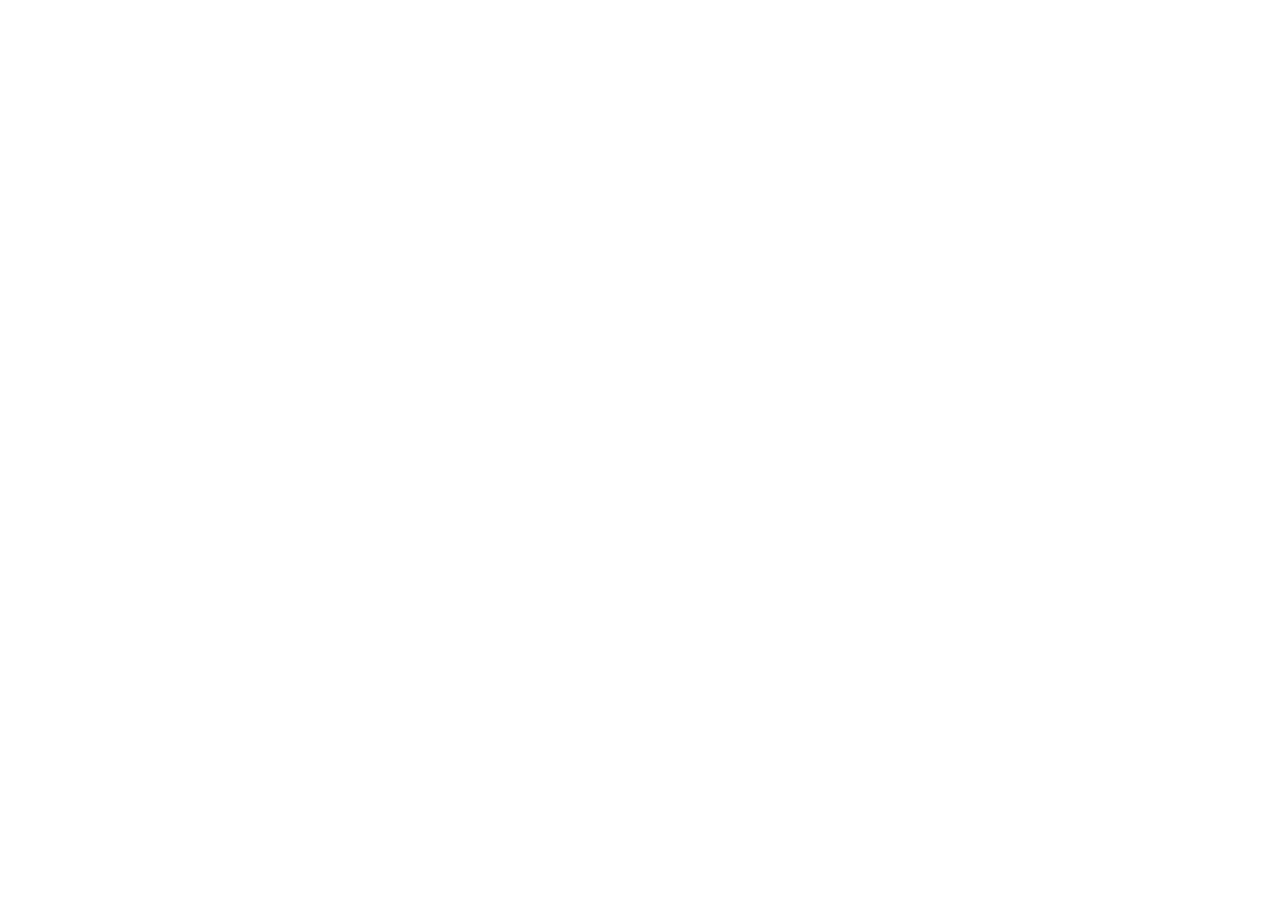
==== PrimeiraMacha/cadastro.html @ 32d41052 "Meus Projetos em csharp" ====
<!DOCTYPE html>
<html lang="pt-br">
    <head>
        <title></title>
        <meta charset="UTF-8">
        <meta name="viewport" content="width=device-width, initial-scale=1">
        <link href="css/style.css" rel="stylesheet">
    </head>
    <body>
    
    </body>
</html>
---- PrimeiraMacha/css/style.css ----
*{
    margin: 0;
    padding: 0;
    box-sizing: border-box;
}

body{
    margin:0;
    margin-left: auto;
    margin-right: auto;
    padding: 0;
    width: 100%;
    /* height: 90vh; */
    display: flex;
    flex-direction:column;
    align-items:center;
    background-image:url("/css/img/portal.png");
    background-size:cover;
    background-position:center 60%;
    background-repeat: no-repeat;
    background-attachment:fixed;
}



 
.text .header{
    display: flex;
    flex-direction: column;
    align-items:flex;
}

header h1, h3{
    margin:10px 0;
    text-align:center;
}

.texto ,img{
    display: flex;
    flex-direction: column;
    text-align: center;
    justify-content: center;
    align-items: center;
    margin-top:4%;
    text-align: center;
}
header h1,h3{
    display: flex;
}
img{
    padding: 0 10px ;
}

.texto h1{
    font-size:2.12rem;
    margin-bottom: -5px;
    color:darkblue;
}

.texto h3{
    font-size:1.4rem;
    color:rgba(12, 73, 216, 1);
}

.cabeca {
    display: flex;             /* Ativa o flexbox */
    justify-content: center;   /* Centraliza horizontalmente */
    align-items: center;       /* Centraliza verticalmente */
    gap: 1px;                 /* Cria um espaço entre a logo e o texto */
    text-align: center;        /* Garante que o H1 e o H3 fiquem centralizados entre si */
 
 margin-left: -50%   /* Dá um respiro interno */
}

.texto h1, .texto h3 {
    margin: 0;                 /* Remove margens padrão que podem desalinhado o centro */
}
.logo{
    width:350px;
    height:300px;
}
main{
    margin: 0;
    padding: 0;
    width: 100vh;
    height: 100%;
}
.login{
    display: inline-block;
    position:static;
        margin-left: auto;
        width: 100%;
        height: 100%;
padding: 10px 20px;
    border-radius: 20px;
    font-weight: bold;
    text-decoration: none;
    transition: all 0.03 ease;
 
 
} 

 .log{
    display: flex;
    justify-content: center;
    border-radius:24px;
    padding: 15px 20px ;
    width: 120px ;
    margin-left: auto;
    flex-direction:row-reverse;
        margin-top: 15%;
}

 /* main .navbarNav{ 
    text-align: center;
} */
.nav-link{
 padding: auto;
}
main .navbar{
    width: 100%;
    max-width: 900px;
    background: rgba(230, 230, 230, 0.5);   
    backdrop-filter: blur(5px);
    border-radius: 50px;
    padding: 0px 30px;
    margin:20px auto;
    display: flex;
    justify-content: center;
    gap:30px;
    border: 1px solid  rgba(255, 255, 255, 0.3);
    transition: all 0.3s ease;
   
}
main .navbar li a:hover{
    transition: all 0.03s;
    text-decoration: underline;
    color:#003366;
}


.card-glass{
    display: flex;
    flex-direction: column;
    
    background: rgba(255, 255, 255, 0.8);
    /* justify-content: center; */
    align-items: center;
    align-self: center;
    width: 600px;
    height: 450px ;
    text-align: center;
    margin-top: 150px ;
    text-decoration: none;
    list-style-type: none;
}
 .formados,.depoimentos {
    color:darkblue; 

}
.meu{
    width: 200px;
}
.meucard .galeria_fotos img{
    display: flex;
    position: relative;
    justify-content: center;
    align-items: center;
    align-self: center;
    text-align: center;


    color:black;

    
}

.meucard{
    display: flex;
    justify-content: center;
    align-items: center;
    align-self: center;
    align-content: center;
    
    
}
.relatos{
    color:black;
}
/* .conteudo_principal{
    gap:40px;
} */
div .footer,li{
    display: flex;
    position: relative;
    flex-direction:column;
    justify-content: center;
    font-size: 1rem;
    text-decoration: none;
      list-style: none;
}
.container_footer{
    display:flex;
 position: relative;
 background: rgba(255, 255, 255, 0.8);
 color: black;
 justify-content: center;
 width: 100%;
 margin-top: 150px;
             /* Ajuste a altura se necessário */
    margin-top: 150px;
}
.lista_final, .item_final{
  display: flex;
    justify-content:space-between;
     padding:  10px 30px;
     gap: 30px;
     justify-self: flex-end;
    align-items: center;
    font-weight: bolder;
padding-bottom: 10px; 
}

.autoria{
    font-size: 1.6rem;
}
 .lista_final{
    display: flex;
    justify-content:space-between;
     padding:  10px 30px;
     gap: 30px;
     justify-self: flex-end;
    align-items: center;
    font-weight: bolder;
padding-bottom: 10px; 
text-align:end;
} 
.item_final .link_final{
    text-decoration: none;
    list-style: none;
    color:black;
    font-weight: bolder;
    transition: all 0.03 ease;

}
.container_footer .item_final .link_final:hover{
    text-decoration: underline;
    color: #003366
}
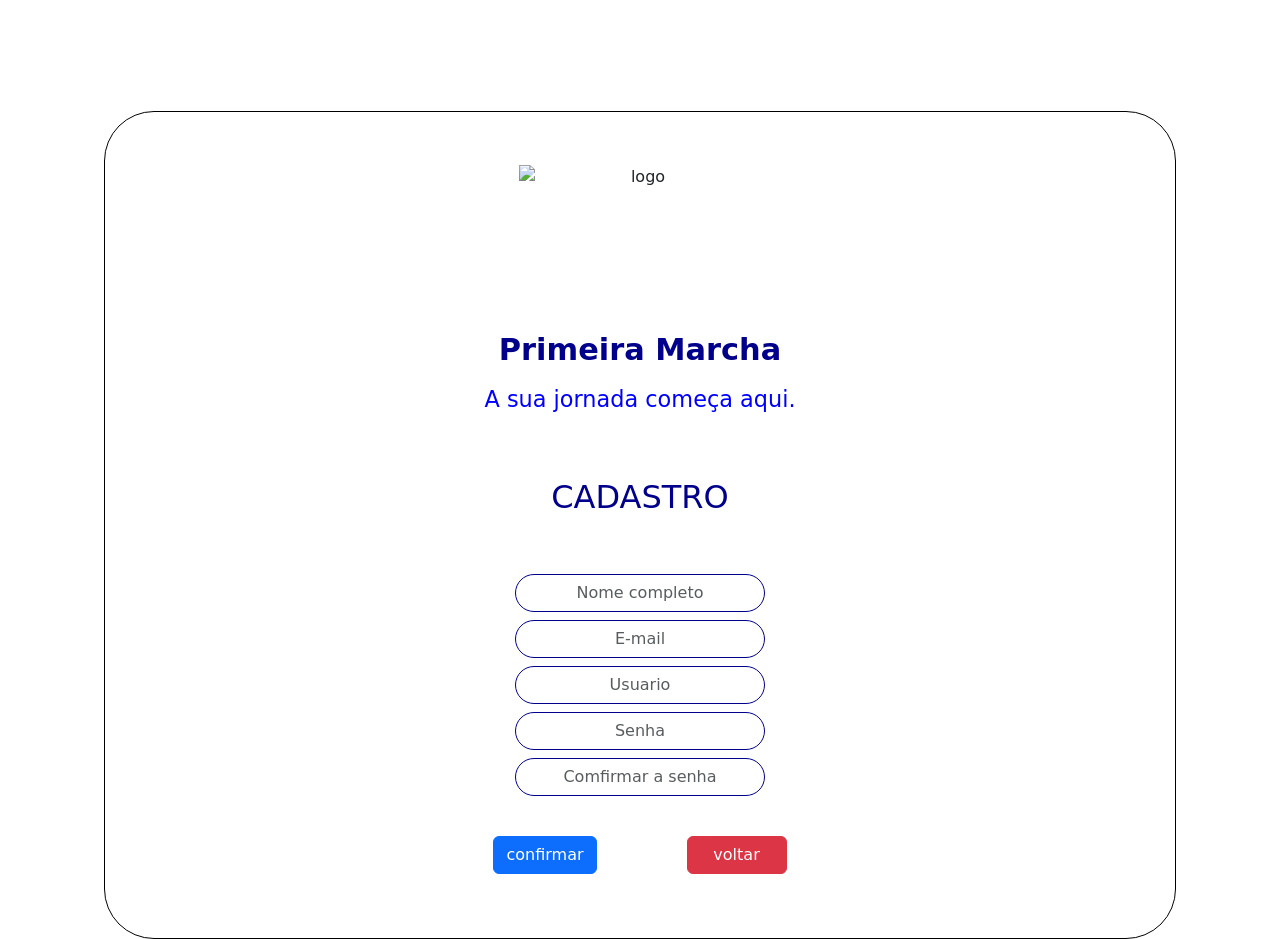
==== commit ea3d2bb5: "atualizacao primeira marcha" ====
--- a/PrimeiraMacha/cadastro.html
+++ b/PrimeiraMacha/cadastro.html
@@ -1,12 +1,71 @@
 <!DOCTYPE html>
 <html lang="pt-br">
     <head>
-        <title></title>
+        <title>Cadastro </title>
+        <link href="https://cdn.jsdelivr.net/npm/bootstrap@5.3.8/dist/css/bootstrap.min.css" rel="stylesheet"
+        integrity="sha384-sRIl4kxILFvY47J16cr9ZwB07vP4J8+LH7qKQnuqkuIAvNWLzeN8tE5YBujZqJLB" crossorigin="anonymous">
+
         <meta charset="UTF-8">
         <meta name="viewport" content="width=device-width, initial-scale=1">
         <link href="css/style.css" rel="stylesheet">
+        
     </head>
     <body>
+           <script src="https://cdn.jsdelivr.net/npm/bootstrap@5.3.8/dist/js/bootstrap.bundle.min.js"
+        integrity="sha384-FKyoEForCGlyvwx9Hj09JcYn3nv7wiPVlz7YYwJrWVcXK/BmnVDxM+D2scQbITxI"
+        crossorigin="anonymous"></script>
+    <main class="cadastro_main">
+      <div class="container_cadastro">
+      <div class="cadastro_titulo mt-5">
+        <img src="/img/Adobe Express - file 4.png" alt="logo" class="img_cadastro">
+        <div class="meu_titulo_cadastro   ">
+            <h1 class="fw-bold ">Primeira Marcha</h1>
+            <h3 >A sua jornada começa aqui.</h3>
+      
+        </div>
+      </div>
+
+      <div class="nome_cadastro">
+        <h2 class="titulo_do_cadastro mb-5">CADASTRO</h2>
+      </div>
+            <div class="row mb-3 nome_cadastro mt-0 ">
+    <div class="col-sm-10 d-flex justify-content-center cadastro">
+      <input type="text" class="form-control  text-center  emCadatro" id="inputEmail3" placeholder="Nome completo" lca>
+    </div>
+  </div>
+
+          <div class="row mb-3 nome_cadastro mt-0 ">
+    <div class="col-sm-10 d-flex justify-content-center cadastro">
+      <input type="email" class="form-control  text-center emCadatro " id="inputEmail3" placeholder="E-mail">
+    </div>
+  </div>
     
+    <div class="row mb-3  cadastro">
+    <div class="col-sm-10 d-flex justify-content-center  email_cadastro">
+      <input type="text" class="form-control text-center  emCadatro" id="inputEmail3" placeholder="Usuario">
+    </div>
+  
+      <div class="row mb-3 cadastro mt-3">
+    <div class="col-sm-10 d-flex justify-content-center  email_cadastro mb-3">
+      <input type="password" class="form-control  text-center   emCadatro" id="inputEmail3" placeholder="Senha">
+    </div>
+   <div class="row mb-3 cadastro ">
+    <div class="col-sm-10 d-flex justify-content-center  email_cadastro mb-3">
+      <input type="password" class="form-control text-center  emCadatro " id="inputEmail3" placeholder="Comfirmar a senha" >
+    </div>
+ 
+    
+    <div class="row mb-3  mt-4 cadastro_botao">
+    <div class="col-sm-10 offset-sm-2  botao_cadatro cadastro">
+      
+        <a href="" target="_self" class="btn btn-primary botao_confirmar_cadastro ">confirmar</a>
+        <div class="botao_confirmar_cadastro">
+        <a href="./index.html" target="_self" class="btn btn-danger botao_confirmar_cadastro ">voltar</a></div>
+        </div>
+
+        </div>
+    
+    </main>
+    </form>
     </body>
 </html>
